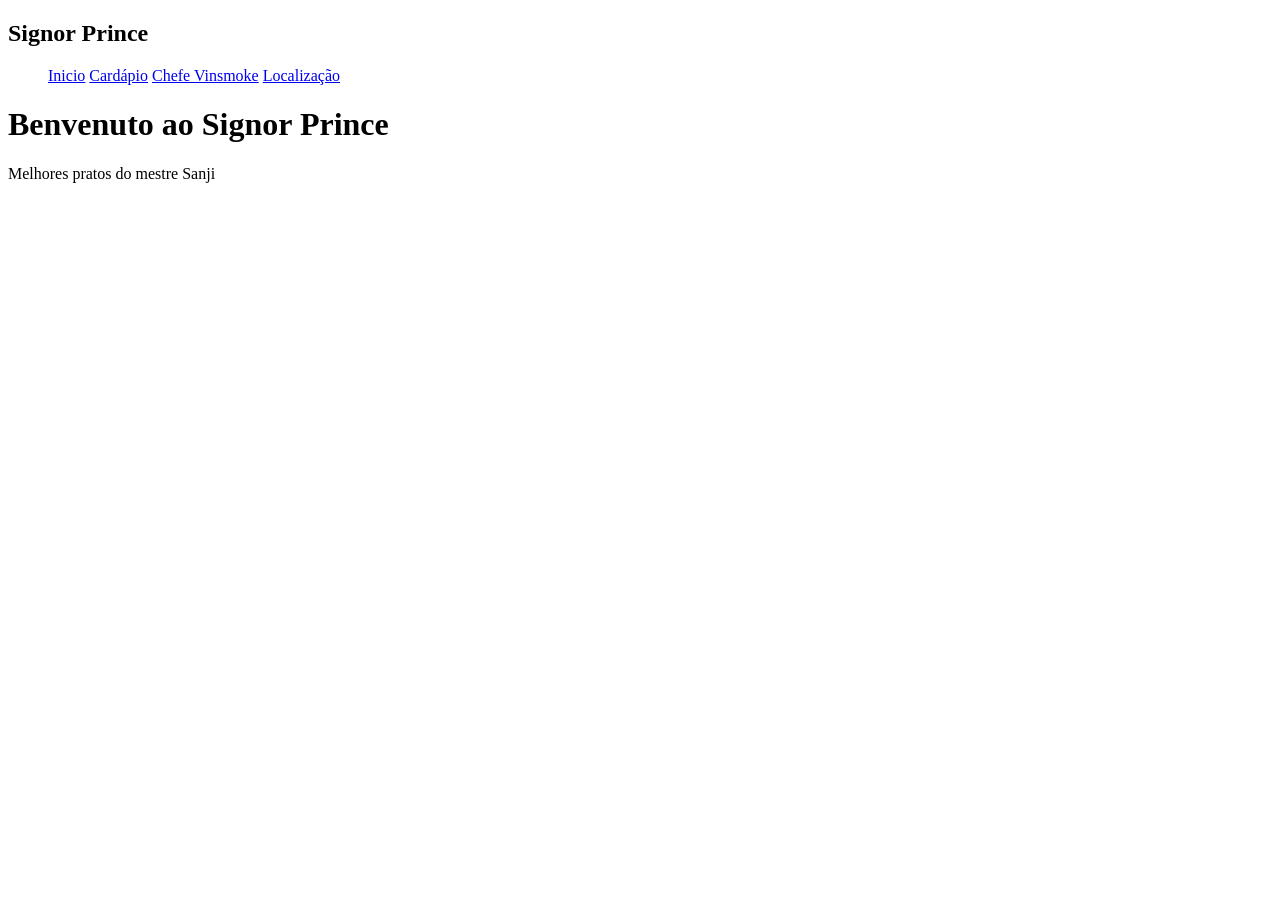
==== index2.html @ d66bbab7 "Add files via upload Um teste de CSS de um site de comida italiana" ====
<!DOCTYPE html>
<html lang="en">
<head>
    <meta charset="UTF-8">
    <meta name="viewport" content="width=device-width, initial-scale=1.0">
    <title>Document</title>
    <link rel="stylesheet" href="style.css">
</head>
<body>
    <header> 
        <nav class="menu">
            <h1 class="logo">Signor Prince</h1>
            <ul class="menu-link">
                <a href="index.html">Inicio</a>
                <a href="cardápio.html">Cardápio</a>
                <a href="chefeVinsmoke.html">Chefe Vinsmoke</a>
                <a href="localização.html">Localização</a>
            </ul>
        </nav>
    </header>
    <h1>Benvenuto ao Signor Prince</h1>
    <p>Melhores pratos do mestre Sanji</p>
</body>
</html>
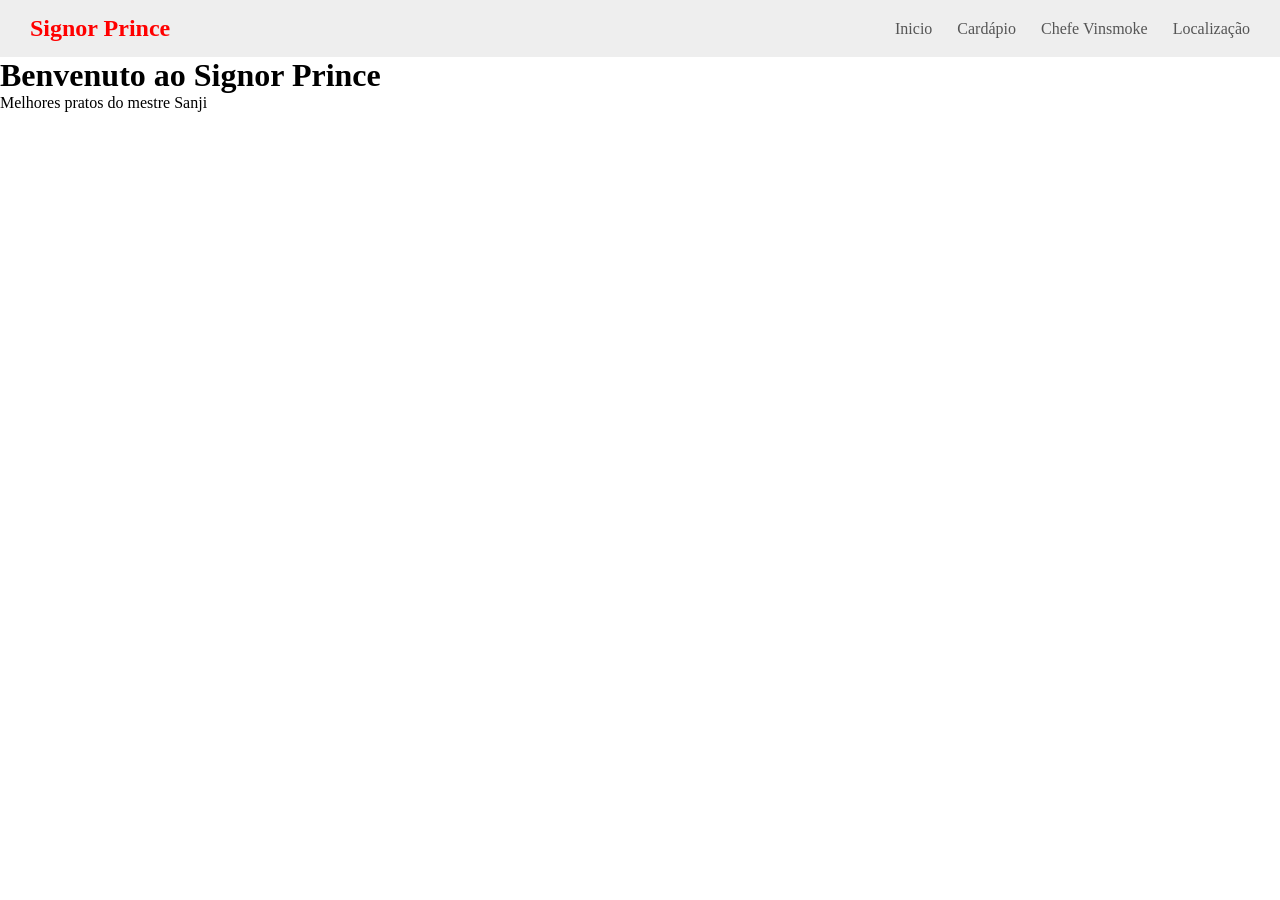
==== commit 69fdb136: "Update index2.html" ====
--- a/index2.html
+++ b/index2.html
@@ -16,9 +16,9 @@
                 <a href="chefeVinsmoke.html">Chefe Vinsmoke</a>
                 <a href="localização.html">Localização</a>
             </ul>
-        </nav>
+        </nav> <!--define uma seção semântica focada na navegação. Ele agrupa links que direcionam os usuários para outras páginas ou para partes específicas do documento-->
     </header>
     <h1>Benvenuto ao Signor Prince</h1>
     <p>Melhores pratos do mestre Sanji</p>
 </body>
-</html>+</html>
--- a/style.css
+++ b/style.css
@@ -0,0 +1,89 @@
+/*reset*/
+*{
+    margin:0;
+    padding:0;
+    box-sizing: border-box;
+}
+/*Menu principal*/
+.menu{
+    display: flex;
+    justify-content: space-between; /*separa a logo e o menu*/
+    align-items: center;
+    background-color: #eee;
+    padding: 15px 30px;
+}
+/*logo*/
+.logo{
+    color: red;
+    font-size: 24px;
+    font-weight: bold;
+}
+/*lista*/
+.menu-link{
+    list-style: none;
+    display: flex;
+    gap: 25px; /*espaço entre os itens*/
+}
+/*Link*/
+.menu-link a{
+    text-decoration: none;
+    color: #555;
+    font-size: 16px;
+    transition: 0.3s;
+}
+/*Hover (efeito ao passar o mouse*/
+.menu-links a:Hover{
+    color: red;
+}
+/*Item ativo (inicio)*/
+.menu-link .ativo{
+    color: red;
+    font-weight: bold;
+}
+/*Footer*/
+.barra-alerta{
+    background-color: #a8001c;
+    color: white;
+    text-align: center;
+    padding: 10px;
+    font-size: 14px;
+}
+/*container principal do footer*/
+.footer-container{
+    display: flex;
+    justify-content: space-between;
+    background-color: #f5f5f5;
+    padding: 30ox;
+    flex-wrap: wrap;
+}
+/*logo*/
+.footer-logo h2{
+    color: red;
+}
+/*link do site*/
+.footer-links{
+    display: flex;
+    flex-direction: column;
+    gap: 10px;
+}
+.footer-link a{
+    text-decoration: none;
+    color: #444;
+    font-size: 14px;
+}
+.footer-link a:hover{
+    color: #a8001c;
+} 
+/*redes sociais*/
+.footer-redes{
+    display: flex;
+    gap: 15px;
+}
+.footer-redes a{
+    text-decoration: none;
+    color: #444;
+    font-size: 14px;
+}
+.footer-redes a:hover{ 
+    color: #a8001c;
+}
